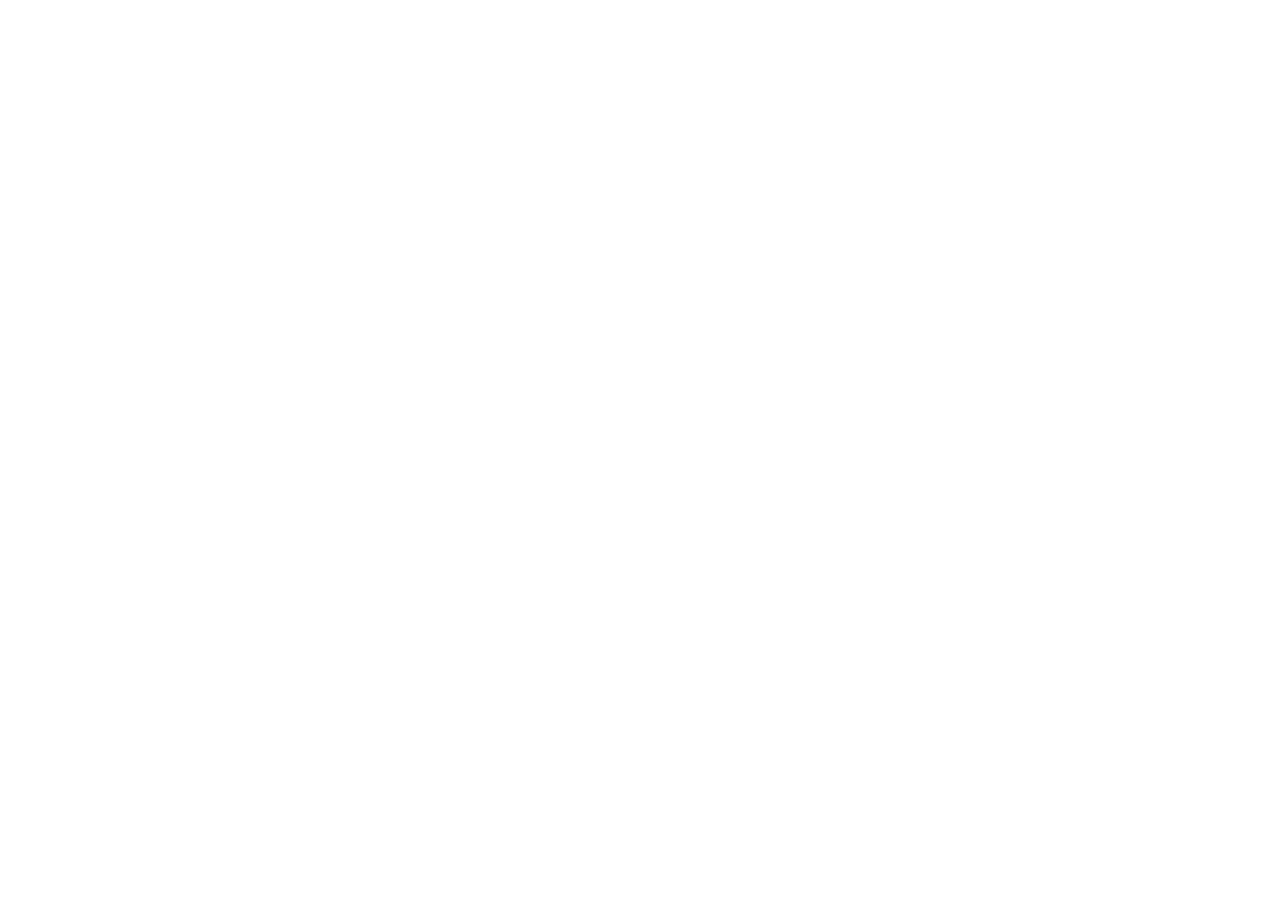
==== src/index.html @ b37ab47c "Initial commit" ====
<!DOCTYPE html>
<html lang="en">
  <head>
    <meta charset="utf-8" />
    <title>Angular Getting Started</title>
    <base href="/" />

    <meta name="viewport" content="width=device-width, initial-scale=1" />
    <link rel="icon" type="image/x-icon" href="favicon.ico" />
    <link
      href="https://fonts.googleapis.com/icon?family=Material+Icons"
      rel="stylesheet"
    />
  </head>
  <body>
    <app-root></app-root>
  </body>
</html>


<!-- 
Copyright Google LLC. All Rights Reserved.
Use of this source code is governed by an MIT-style license that
can be found in the LICENSE file at http://angular.io/license
-->
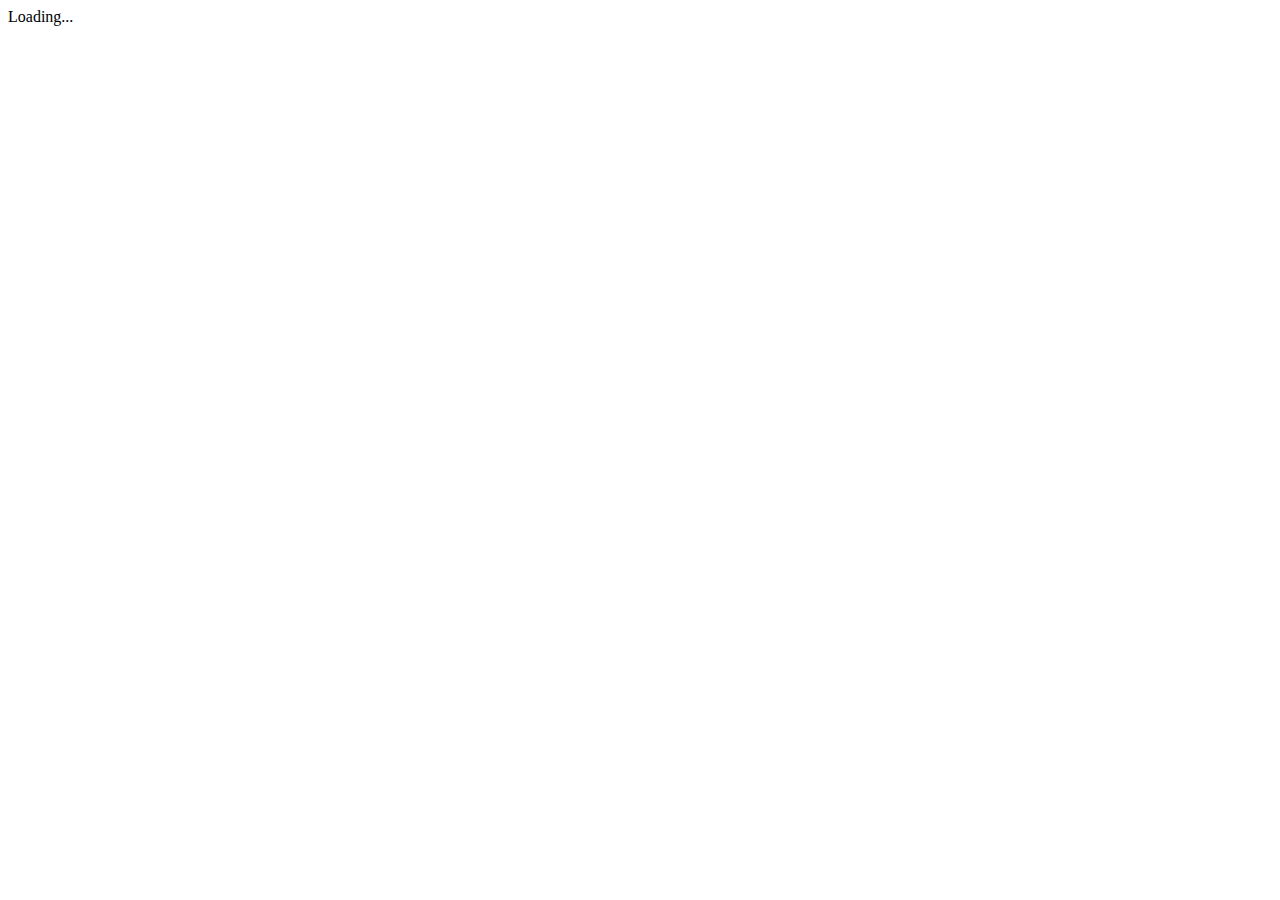
==== commit 2ac5664a: "3 files modified, 2 added" ====
--- a/src/index.html
+++ b/src/index.html
@@ -2,7 +2,7 @@
 <html lang="en">
   <head>
     <meta charset="utf-8" />
-    <title>Angular Getting Started</title>
+    <title>My angular app</title>
     <base href="/" />
 
     <meta name="viewport" content="width=device-width, initial-scale=1" />
@@ -13,7 +13,7 @@
     />
   </head>
   <body>
-    <app-root></app-root>
+    <app-root>Loading...</app-root>
   </body>
 </html>
 
